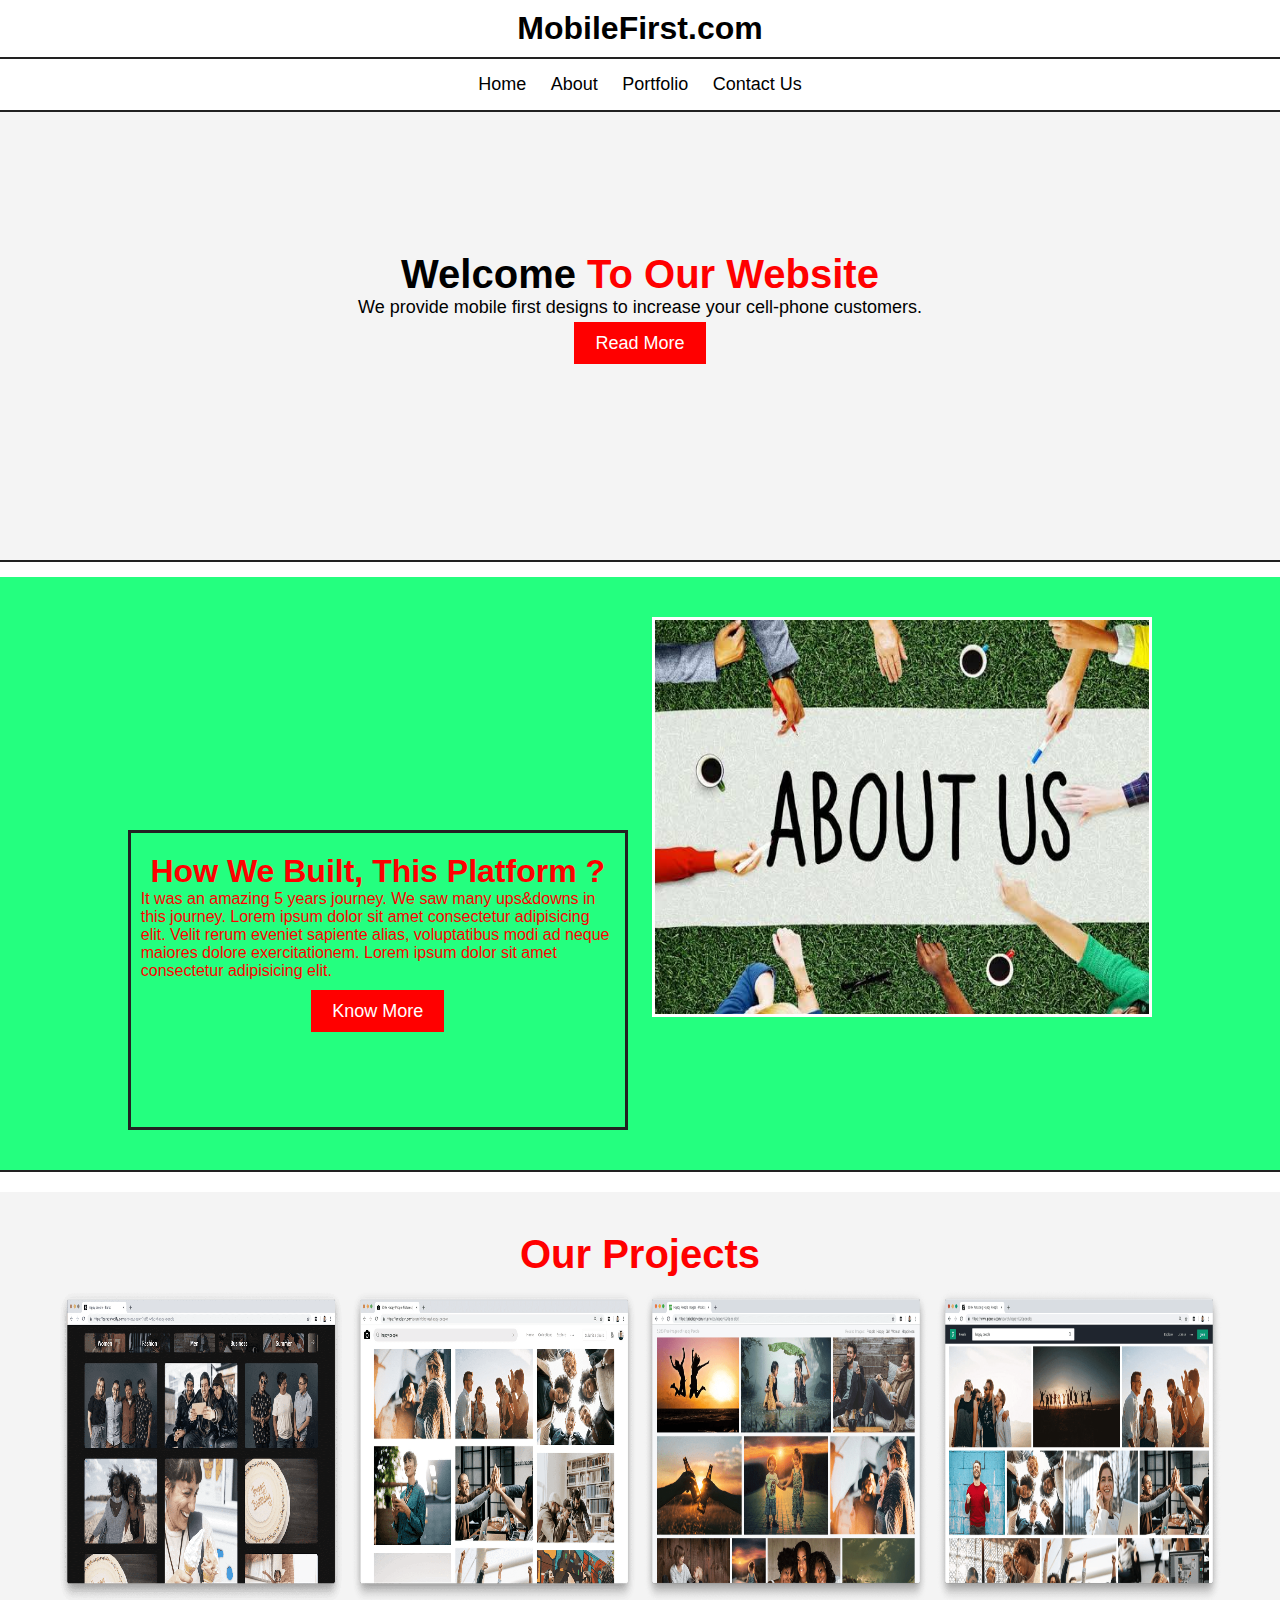
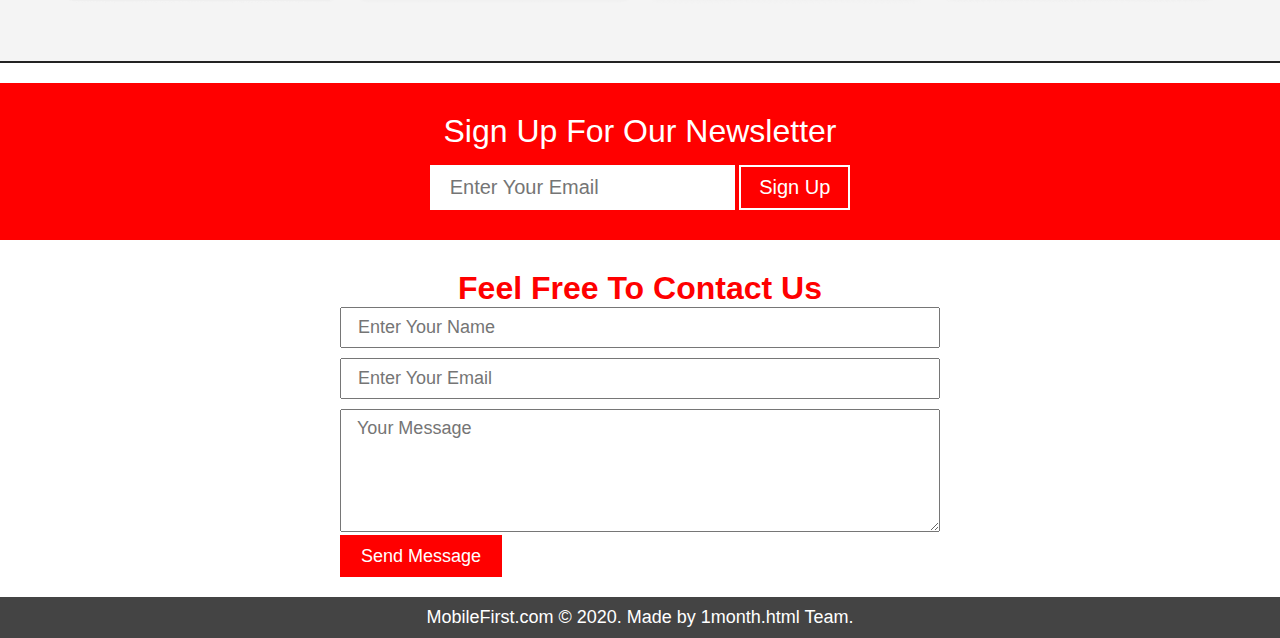
==== project-1.html @ 7c561ceb "first commit" ====
<!DOCTYPE html>
<html lang="en">
<head>
    <meta charset="UTF-8">
    <meta name="viewport" content="width=device-width, initial-scale=1.0">
    <link rel="stylesheet" href="css/project-1.css">
    <title>CSS - Mobile First Website</title>
</head>
<body>
    <div class="navbar">
        <div class="logo">
            <h1>MobileFirst.com</h1>
        </div>
        <ul>
            <li><a href="#home">Home</a></li>
            <li><a href="#about">About</a></li>
            <li><a href="#portfolio">Portfolio</a></li>
            <li><a href="#contact">Contact Us</a></li>
        </ul>
    </div>

    <div class="home" id="home">
        <h1>Welcome <span>To Our Website</span></h1>
        <p>We provide mobile first designs to increase your cell-phone customers.</p>
        <a href="#" class="btn">Read More</a>
    </div>

    <div class="about" id="about">
        <div class="about-content">
            <h1>How We Built, This Platform ?</h1>
            <p>It was an amazing 5 years journey. We saw many ups&downs in this journey. Lorem ipsum dolor sit amet consectetur adipisicing elit. Velit rerum eveniet sapiente alias, voluptatibus modi ad neque maiores dolore exercitationem. Lorem ipsum dolor sit amet consectetur adipisicing elit. </p>
            <a href="#" class="btn">Know More</a>
        </div>
        <div class="about-img">
            <img src="img/about-us.jpeg" alt="img-3">
        </div>
    </div>

    <div class="portfolio" id="portfolio">
        <div class="portfolio-content">
            <h1><span>Our Projects</span></h1>
        </div>
        <div class="portfolio-img">
            <img src="img/img-1.png">
            <img src="img/img-2.png">
            <img src="img/img-3.png">
            <img src="img/img-4.png">
        </div>
    </div>
    <div class="newsletter">
        <h1>Sign Up For Our Newsletter</h1>
        <input type="email" placeholder="Enter Your Email">
        <button>Sign Up</button>
    </div>
    <div class="contact" id="contact">
        <div class="contact-content">
            <h1>Feel Free To Contact Us</h1>
        </div>
        <div class="form-wrap">
            <input type="text" placeholder="Enter Your Name">
            <input type="email" placeholder="Enter Your Email">
            <textarea placeholder="Your Message" cols="30" rows="5"></textarea>
            <a href="#" class="btn">Send Message</a>
        </div>
    </div>
    <footer>
        <p>MobileFirst.com &copy; 2020. Made by 1month.html Team.</p>
    </footer>
</body>
</html>
---- css/project-1.css ----
* {
    margin: 0;
    padding: 0;
    box-sizing: border-box;
    font-family: 'Poppins', sans-serif;
}

html {
    scroll-behavior: smooth;
}

.logo h1{
    text-align: center;
    margin: 10px 5px;
    font-family: 'Montserrat', sans-serif;
}

ul {
    border-top: 2px solid #222;
    border-bottom: 2px solid #222;
    padding: 15px;
    text-align: center;
}

ul li {
    display: inline;
}

ul li a {
    text-decoration: none;
    padding: 15px 10px;
    font-size: 18px;
    color: #000;
}

.home {
    background: #f4f4f4;
    height: 50vh;
    text-align: center;
    padding-top: 140px;
    border-bottom: 2px solid #222;
}

.home h1 {
     font-size: 40px;
}

.home p {
    font-size: 18px;
    margin-bottom: 15px;
}

.btn {
    background: red;
    text-decoration: none;
    color: white;
    padding: 9px 19px;
    font-size: 18px;
    border: 2px solid red;
}

.btn:hover {
    background: #fff;
    border: 2px solid red;
    color: red;
}

.about {
    margin: 15px 0;
    background: #24ff7f;
    padding: 40px;
    text-align: center;
    border-bottom: 2px solid #222;
}

.about-content {
    width: 500px;
    height: 300px;
    border: 3px solid #222;
    padding: 20px 10px;
    margin-right: 20px;
    color: red;
}

.about-content p {
    text-align: left;
    margin-bottom: 15px;
    padding-bottom: 6px;
}

.about-content, .about-img {
    display: inline-block;
}

.about-img img{
    width: 500px;
    height: 400px;
    border: 3px solid white;
}

.portfolio {
    margin: 20px 0;
    text-align: center;
    background: #f4f4f4;
    padding: 40px;
    border-bottom: 2px solid #222;
}

.portfolio-content {
    margin-bottom: 10px;
    font-size: 20px;
}

.portfolio-img img {
    width: 24%;
    height: 320px;
    margin-bottom: 10px;
}

.newsletter {
    background: red;
    text-align: center;
    padding: 30px;
}

.newsletter h1 {
    margin-bottom: 15px;
    color: #fff;
    font-weight: 400;
}

.newsletter input, .newsletter button {
    padding: 9px 18px;
    outline: none;
    border: none;
    font-size: 20px;
    cursor: pointer;
    border: 2px solid #fff;
}

.newsletter button {
    border: 2px solid #fff;
    color: #fff;
    background: red;
}

.newsletter button:hover {
    background: #fff;
    color: red;
    border: 2px solid #fff;
}

span {
    color: red;
}

.contact {
    display: block;
    margin: 30px auto;
    width: 600px;
}

.contact-content h1 {
    text-align: center;
    color: red;
    margin-top: 20px;
}

.form-wrap input, .form-wrap textarea{
    width: 100%;
    padding: 8px 16px;
    margin-bottom: 10px;
    font-size: 18px;
}

footer {
    background: #444;
    color: white;
    font-size: 18px;
    text-align: center;
    padding: 10px 0;
}

/* FOR TABLETS */

@media (max-width: 1000px){
    .about-content {
        width: 100%;
        height: 340px;
        margin-bottom: 40px;
    }
    .about-img img {
        display: none;
    }
    .portfolio-img img {
        width: 48%;
    }
}


/* FOR MOBILE DEVICES */
@media (max-width: 500px){
    .newsletter h1 {
        font-size: 25px;
    }

    .newsletter input, .newsletter button {
        width: 100%;
        margin-bottom: 10px;
    }
    ul li {
        display: block;
        padding: 10px 0;
    }
    .home {
        padding-top: 60px;
    }
    .home p {
        font-size: 16px;
    }
    .about-content {
        width: 100%;
        height: 400px;
        margin-bottom: 40px;
        border: 1px solid #222;
    }
    .about-content h1 {
        text-align: left;
        padding: 0 10px;
        font-size: 24px;
    }
    .about-content p {
        padding: 0 10px;
        font-size: 16px;
    }
    .about-img img {
        width: 100%;
        height: 330px;
    }
    .portfolio-img img {
        width: 100%;
    }
    .contact {
        display: block;
        margin: 30px auto;
        width: 300px;
    }

    .contact-content h1 {
        font-size: 25px;
        margin-bottom: 10px;
    }

    .form-wrap input, .form-wrap textarea{
        width: 100%;
        padding: 8px 16px;
        margin-bottom: 10px;
        font-size: 18px;
    }
    .about-img img {
        display: block;
    }
}
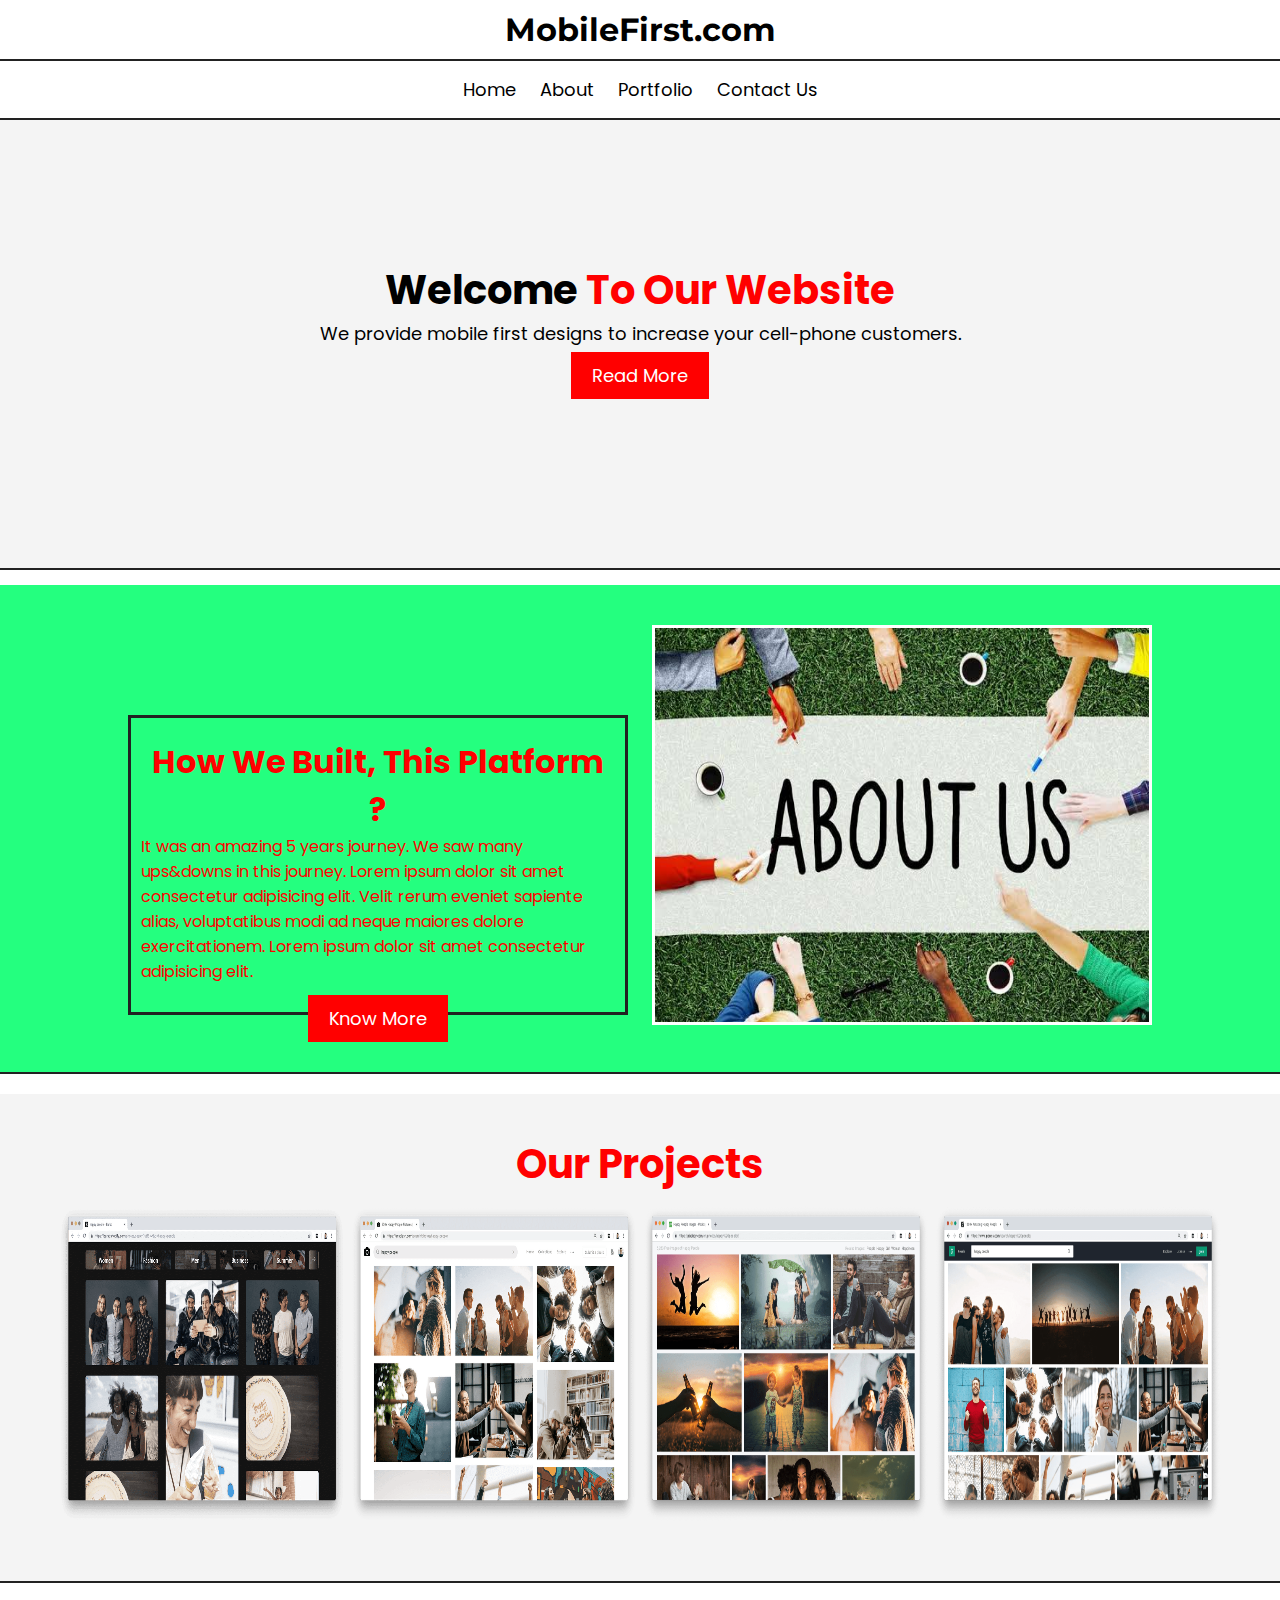
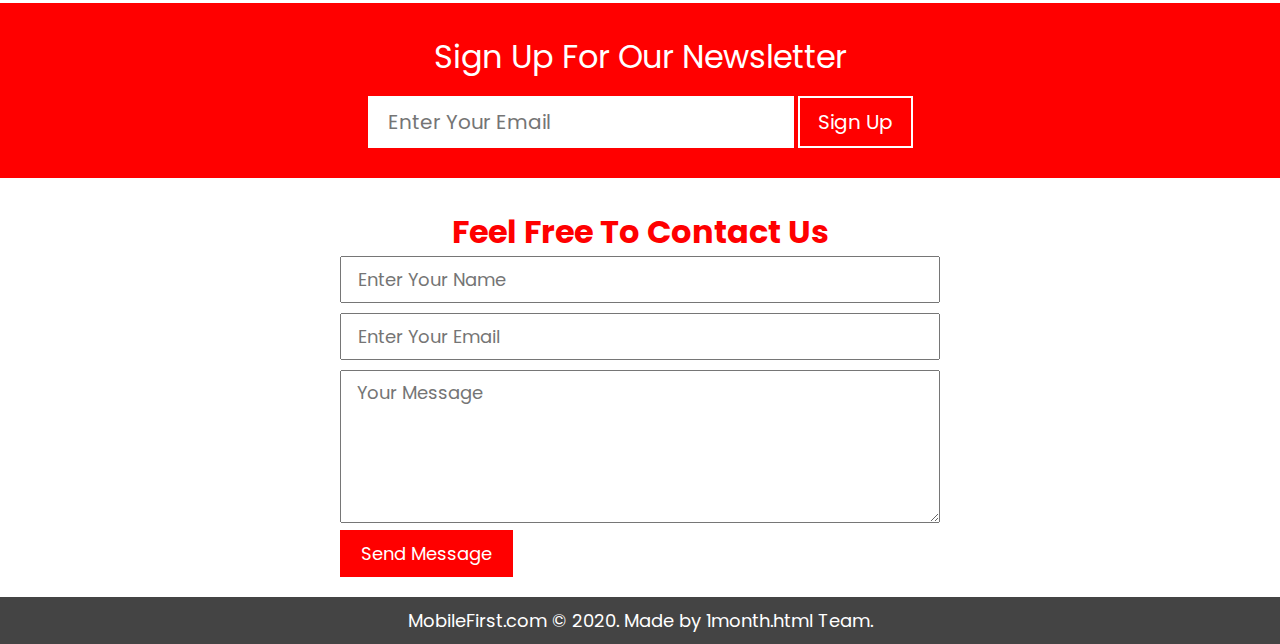
==== commit 9eaf1299: "Update project-1.html" ====
--- a/project-1.html
+++ b/project-1.html
@@ -3,6 +3,9 @@
 <head>
     <meta charset="UTF-8">
     <meta name="viewport" content="width=device-width, initial-scale=1.0">
+    <link rel="stylesheet" href="https://cdnjs.cloudflare.com/ajax/libs/font-awesome/5.14.0/css/all.css">
+    <link rel="preconnect" href="https://fonts.gstatic.com">
+<link href="https://fonts.googleapis.com/css2?family=Comfortaa:wght@300;400;500;600;700&family=Montserrat:ital,wght@0,100;0,200;0,300;0,400;0,500;0,600;0,700;0,800;1,100;1,200;1,300;1,400;1,500;1,600;1,700&family=Poppins:ital,wght@0,100;0,200;0,300;0,400;0,500;0,600;0,700;1,100;1,200;1,300;1,400;1,500;1,600;1,700&display=swap" rel="stylesheet">
     <link rel="stylesheet" href="css/project-1.css">
     <title>CSS - Mobile First Website</title>
 </head>
@@ -67,4 +70,4 @@
         <p>MobileFirst.com &copy; 2020. Made by 1month.html Team.</p>
     </footer>
 </body>
-</html>+</html>
